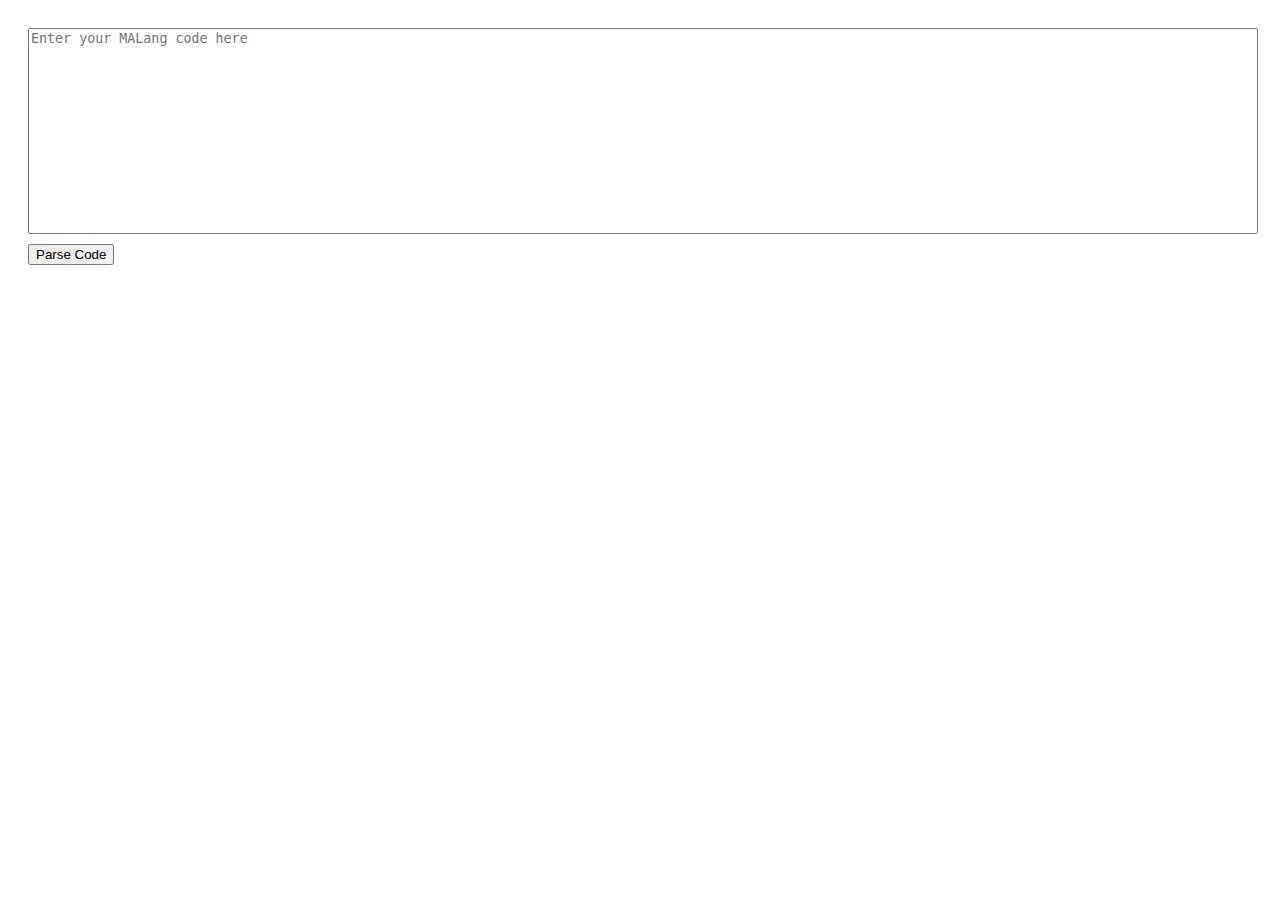
==== index.html @ b5c4c12b "2023_0626_1233_10" ====
<!DOCTYPE html>
<html lang="en">
<head>
    <meta charset="UTF-8">
    <meta name="viewport" content="width=device-width, initial-scale=1.0">
    <title>MALang Web App</title>
    <link rel="stylesheet" href="css/styles.css">
</head>
<body>
    <textarea id="input_code" placeholder="Enter your MALang code here"></textarea>
    <button id="parse_button">Parse Code</button>
    <div id="output"></div>
    <script src="js/lib/token.js"></script>
    <script src="js/lexer.js"></script>
    <script>
        document.getElementById("parseButton").addEventListener("click", () => {
            const input_code = document.getElementById("input_code").value;
            const lexer = new MALangLexer(input_code);
            const tokens = lexer.tokenize();
            const outputDiv = document.getElementById("output");
            outputDiv.innerHTML = tokens.map(token => token.to_string()).join("<br>");
        });
    </script>
</body>
</html>
---- css/styles.css ----
body {
    font-family: Arial, sans-serif;
    padding: 20px;
}
textarea {
    display: block;
    width: 100%;
    height: 200px;
    resize: none;
}
button {
    display: block;
    margin: 10px 0;
}
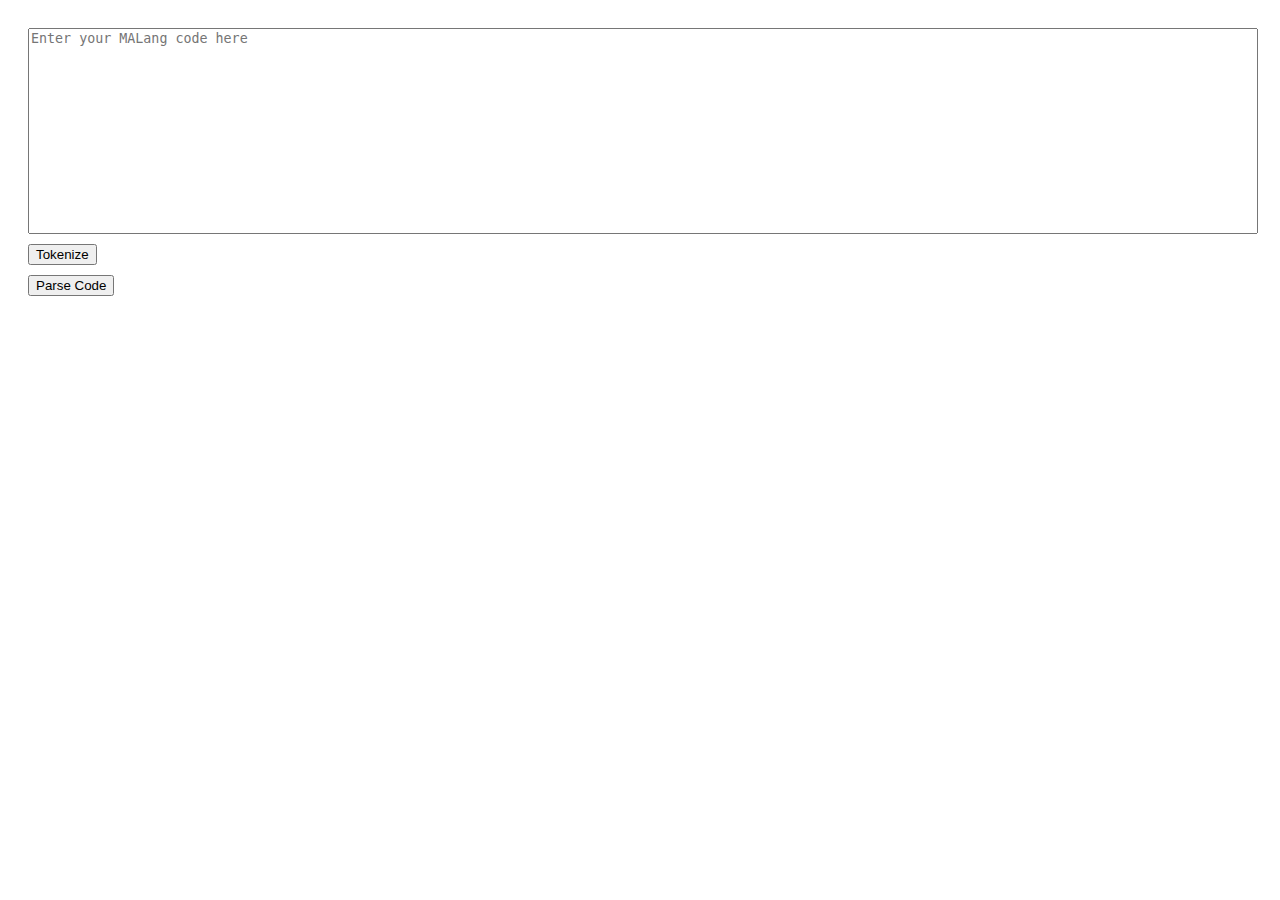
==== commit d87bc932: "Update index.html" ====
--- a/index.html
+++ b/index.html
@@ -8,17 +8,35 @@
 </head>
 <body>
     <textarea id="input_code" placeholder="Enter your MALang code here"></textarea>
+    <button id="tokenize_button">Tokenize</button>
     <button id="parse_button">Parse Code</button>
-    <div id="output"></div>
+    <div id="lexer_output"></div>
+    <div id="parser_output"></div>
     <script src="js/lib/token.js"></script>
+    <script src="js/lib/function_tree.js"></script>
+    <script src="js/lib/voice_object.js"></script>
     <script src="js/lexer.js"></script>
+    <script src="js/parser.js"></script>
     <script>
-        document.getElementById("parseButton").addEventListener("click", () => {
+        document.getElementById("parse_button").addEventListener("click", () => {
             const input_code = document.getElementById("input_code").value;
             const lexer = new MALangLexer(input_code);
             const tokens = lexer.tokenize();
-            const outputDiv = document.getElementById("output");
-            outputDiv.innerHTML = tokens.map(token => token.to_string()).join("<br>");
+            const parser = new MALangParser(tokens);
+            parser.parse();
+            const ast = parser.ast;
+			         const ast_output = parser.print_ast(ast);
+            const parserOutputDiv = document.getElementById("parser_output");
+			         parserOutputDiv.innerHTML += "<br><br>"
+            parserOutputDiv.innerHTML += ast_output;
+        });
+        
+        document.getElementById("tokenize_button").addEventListener("click", () => {
+            const input_code = document.getElementById("input_code").value;
+            const lexer = new MALangLexer(input_code);
+            const tokens = lexer.tokenize();
+            const lexerOutputDiv = document.getElementById("lexer_output");
+            lexerOutputDiv.innerHTML = tokens.map(token => token.to_string()).join("<br>");
         });
     </script>
 </body>
--- a/css/styles.css
+++ b/css/styles.css
@@ -11,4 +11,15 @@
 button {
     display: block;
     margin: 10px 0;
-}+}
+ul {
+    border-style: solid;
+    width: auto;
+    height: auto;
+    padding-top: 8px;
+    padding-bottom: 8px;
+}
+li {
+    padding-top: 10px;
+    padding-bottom: 10px;
+}
